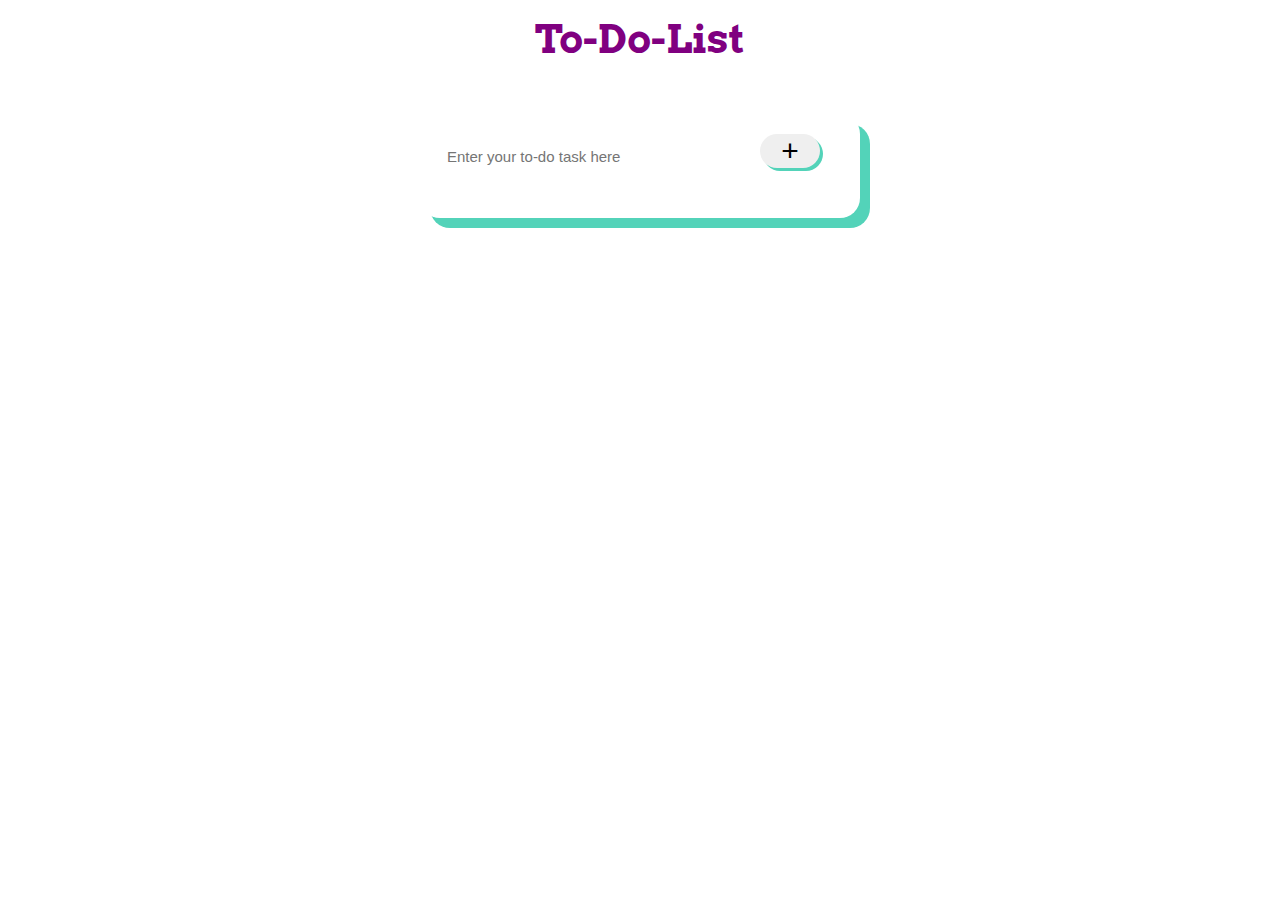
==== index.html @ a2961748 "Rename ToDoList.html to index.html" ====
<!DOCTYPE html>
<html lang="en">

<head>
    <meta charset="UTF-8">
    <meta http-equiv="X-UA-Compatible" content="IE=edge">
    <meta name="viewport" content="width=device-width, initial-scale=1.0">
    <title>To-Do-List</title>
    <link rel="stylesheet" href="ToDoList.css">
</head>

<body>
    <h1>To-Do-List</h1>

    <div class="container">
        <div class="input">
            <input type="text" id="textentry" placeholder="Enter your to-do task here">&nbsp;
            <button id="add" onclick="divadd()">+</button>
        </div>

        <div class="tasks"></div>
    </div>

    <script src="ToDoList.js"></script>

</body>

</html>
---- ToDoList.css ----
@import url('https://fonts.googleapis.com/css2?family=Arvo&family=Indie+Flower&display=swap');

*{
    margin:0px;
    padding:0px;
}

body
{
    background-image: url('https://thumbs.dreamstime.com/b/todo-list-seamless-pattern-universal-background-66678083.jpg');
    /* background-position: center; */
    background-size: cover;
    background-repeat: none;
}

h1
{
    text-align: center;
    margin-top: 15px;
    font-family: 'Arvo', serif;
    font-weight: bold;
    font-size: 40px;
    color: purple;
}
.container
{
    background-color: white;
    box-shadow: rgba(0, 0, 0, 0.16) 0px 1px 4px;
    box-shadow: 10px 10px rgb(83,211,185);
    /* height:400px; */
    width:400px; 
    margin:auto;
    /* display:flex; */
    flex-direction: column;
    margin-top: 50px;
    border-radius: 20px;
    padding:20px;
    font-size: 25px;
    justify-content: center;
    align-items: center;
    font-family: 'Indie Flower', cursive;
    letter-spacing:1px;
}

.input
{
    display: flex;
    flex-direction: row;
    font-family: 'Arvo', serif;
}
#textentry
{
    height: 30px;
    width: 300px;
    padding: 7px;
    font-size: 15px;
    /* border-radius: 15px; */
    border:none;
    text-decoration: none;
    /* outline-color: rgba(83,211,185,70%); */
    outline:0;
}
#textentry:focus
{
    border-bottom: 1px solid rgba(83,211,185,70%);
}

#add
{
    width:60px;
    border-radius: 17px;
    cursor:pointer;
    box-shadow: 3px 3px rgb(83,211,185);
    text-decoration: none;
    padding: 0px;
    font-size: 30px;
    border: none;
    margin-bottom: 30px;
}

#add:active
{
    transform: scale(0.8);
}

.tasks
{
    display: flex;
    flex-direction: column;
    justify-content:left;
    align-items:flex-start;
}

.displaytask
{
    /* box-shadow: rgba(0, 0, 0, 0.24) 0px 3px 8px; */
    box-shadow: rgba(50, 50, 93, 0.25) 0px 2px 5px -1px, rgba(0, 0, 0, 0.3) 0px 1px 3px -1px;
    /* box-shadow: -3px -3px rgb(93, 203, 233); */
    /* box-shadow: rgba(0, 0, 0, 0.05) 0px 6px 24px 0px, rgba(0, 0, 0, 0.08) 0px 0px 0px 1px; */
    
    margin-bottom: 10px;
    border-radius: 10px;
    padding: 8px;
    font-size: 18px;
    display:flex;
    flex-direction: row;
    width:390px;
    justify-content: space-between;
    text-align: center;
    /* font-style: italic; */
    line-height:30px;
}

#taskbutton
{
    width:30px;
    height:30px;
    border-radius: 10px;
    border:none;
    background-color: red;
    color: white;
}
#taskbutton:active
{
    transform: scale(0.7);
}
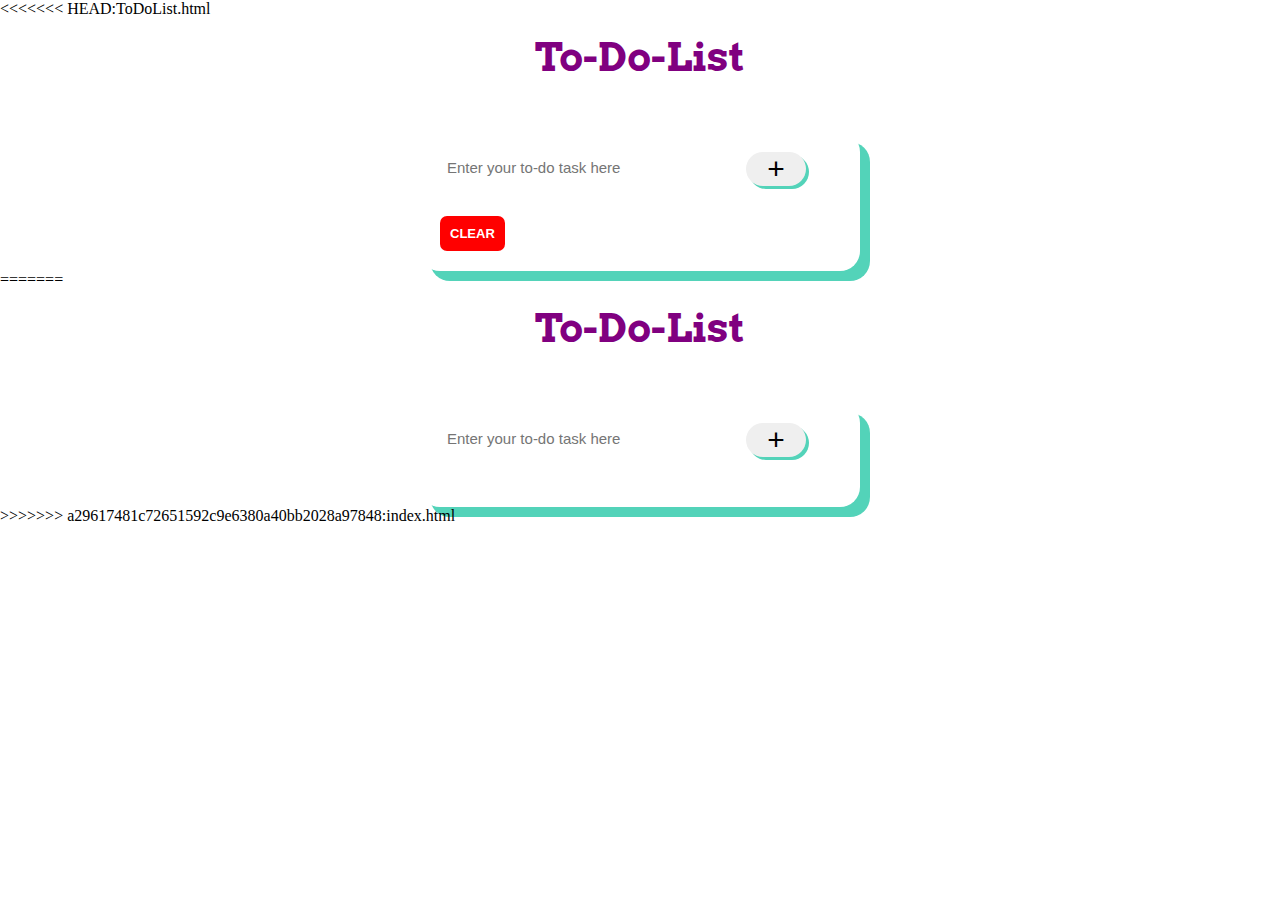
==== commit af1279aa: "added clear btn" ====
--- a/index.html
+++ b/index.html
@@ -1,3 +1,34 @@
+<<<<<<< HEAD:ToDoList.html
+<!DOCTYPE html>
+<html lang="en">
+
+<head>
+    <meta charset="UTF-8">
+    <meta http-equiv="X-UA-Compatible" content="IE=edge">
+    <meta name="viewport" content="width=device-width, initial-scale=1.0">
+    <title>To-Do-List</title>
+    <link rel="stylesheet" href="ToDoList.css">
+</head>
+
+<body>
+    <h1>To-Do-List</h1>
+
+    <div class="container">
+        <div class="input">
+            <input type="text" id="textentry" placeholder="Enter your to-do task here">&nbsp;
+            <button id="add" onclick="divadd()">+</button>
+        </div>
+
+        <div class="tasks"></div>
+
+        <button id="clear" onclick="clearit()"><b>CLEAR</b></button>
+    </div>
+    <script src="ToDoList.js"></script>
+
+</body>
+
+</html>
+=======
 <!DOCTYPE html>
 <html lang="en">
 
@@ -26,3 +57,4 @@
 </body>
 
 </html>
+>>>>>>> a29617481c72651592c9e6380a40bb2028a97848:index.html
--- a/ToDoList.css
+++ b/ToDoList.css
@@ -1,126 +1,142 @@
-@import url('https://fonts.googleapis.com/css2?family=Arvo&family=Indie+Flower&display=swap');
-
-*{
-    margin:0px;
-    padding:0px;
-}
-
-body
-{
-    background-image: url('https://thumbs.dreamstime.com/b/todo-list-seamless-pattern-universal-background-66678083.jpg');
-    /* background-position: center; */
-    background-size: cover;
-    background-repeat: none;
-}
-
-h1
-{
-    text-align: center;
-    margin-top: 15px;
-    font-family: 'Arvo', serif;
-    font-weight: bold;
-    font-size: 40px;
-    color: purple;
-}
-.container
-{
-    background-color: white;
-    box-shadow: rgba(0, 0, 0, 0.16) 0px 1px 4px;
-    box-shadow: 10px 10px rgb(83,211,185);
-    /* height:400px; */
-    width:400px; 
-    margin:auto;
-    /* display:flex; */
-    flex-direction: column;
-    margin-top: 50px;
-    border-radius: 20px;
-    padding:20px;
-    font-size: 25px;
-    justify-content: center;
-    align-items: center;
-    font-family: 'Indie Flower', cursive;
-    letter-spacing:1px;
-}
-
-.input
-{
-    display: flex;
-    flex-direction: row;
-    font-family: 'Arvo', serif;
-}
-#textentry
-{
-    height: 30px;
-    width: 300px;
-    padding: 7px;
-    font-size: 15px;
-    /* border-radius: 15px; */
-    border:none;
-    text-decoration: none;
-    /* outline-color: rgba(83,211,185,70%); */
-    outline:0;
-}
-#textentry:focus
-{
-    border-bottom: 1px solid rgba(83,211,185,70%);
-}
-
-#add
-{
-    width:60px;
-    border-radius: 17px;
-    cursor:pointer;
-    box-shadow: 3px 3px rgb(83,211,185);
-    text-decoration: none;
-    padding: 0px;
-    font-size: 30px;
-    border: none;
-    margin-bottom: 30px;
-}
-
-#add:active
-{
-    transform: scale(0.8);
-}
-
-.tasks
-{
-    display: flex;
-    flex-direction: column;
-    justify-content:left;
-    align-items:flex-start;
-}
-
-.displaytask
-{
-    /* box-shadow: rgba(0, 0, 0, 0.24) 0px 3px 8px; */
-    box-shadow: rgba(50, 50, 93, 0.25) 0px 2px 5px -1px, rgba(0, 0, 0, 0.3) 0px 1px 3px -1px;
-    /* box-shadow: -3px -3px rgb(93, 203, 233); */
-    /* box-shadow: rgba(0, 0, 0, 0.05) 0px 6px 24px 0px, rgba(0, 0, 0, 0.08) 0px 0px 0px 1px; */
-    
-    margin-bottom: 10px;
-    border-radius: 10px;
-    padding: 8px;
-    font-size: 18px;
-    display:flex;
-    flex-direction: row;
-    width:390px;
-    justify-content: space-between;
-    text-align: center;
-    /* font-style: italic; */
-    line-height:30px;
-}
-
-#taskbutton
-{
-    width:30px;
-    height:30px;
-    border-radius: 10px;
-    border:none;
-    background-color: red;
-    color: white;
-}
-#taskbutton:active
-{
-    transform: scale(0.7);
-}
+@import url('https://fonts.googleapis.com/css2?family=Arvo&family=Indie+Flower&display=swap');
+
+*{
+    margin:0px;
+    padding:0px;
+}
+
+body
+{
+    background-image: url('https://thumbs.dreamstime.com/b/todo-list-seamless-pattern-universal-background-66678083.jpg');
+    /* background-position: center; */
+    background-size: cover;
+    background-repeat: none;
+}
+
+h1
+{
+    text-align: center;
+    margin-top: 15px;
+    font-family: 'Arvo', serif;
+    font-weight: bold;
+    font-size: 40px;
+    color: purple;
+}
+.container
+{
+    background-color: white;
+    box-shadow: rgba(0, 0, 0, 0.16) 0px 1px 4px;
+    box-shadow: 10px 10px rgb(83,211,185);
+    /* height:400px; */
+    width:400px; 
+    margin:auto;
+    /* display:flex; */
+    flex-direction: column;
+    margin-top: 50px;
+    border-radius: 20px;
+    padding:20px;
+    font-size: 25px;
+    justify-content: center;
+    align-items: center;
+    font-family: 'Indie Flower', cursive;
+    letter-spacing:1px;
+}
+
+.input
+{
+    display: flex;
+    flex-direction: row;
+    font-family: 'Arvo', serif;
+}
+#textentry
+{
+    height: 30px;
+    width: 300px;
+    padding: 7px;
+    font-size: 15px;
+    /* border-radius: 15px; */
+    border:none;
+    text-decoration: none;
+    /* outline-color: rgba(83,211,185,70%); */
+    outline:0;
+}
+#textentry:focus
+{
+    border-bottom: 1px solid rgba(83,211,185,70%);
+}
+
+#add
+{
+    width:60px;
+    border-radius: 17px;
+    cursor:pointer;
+    box-shadow: 3px 3px rgb(83,211,185);
+    text-decoration: none;
+    padding: 0px;
+    font-size: 30px;
+    border: none;
+    margin-bottom: 30px;
+}
+
+#add:active
+{
+    transform: scale(0.8);
+}
+
+.tasks
+{
+    display: flex;
+    flex-direction: column;
+    justify-content:left;
+    align-items:flex-start;
+}
+
+.displaytask
+{
+    /* box-shadow: rgba(0, 0, 0, 0.24) 0px 3px 8px; */
+    box-shadow: rgba(50, 50, 93, 0.25) 0px 2px 5px -1px, rgba(0, 0, 0, 0.3) 0px 1px 3px -1px;
+    /* box-shadow: -3px -3px rgb(93, 203, 233); */
+    /* box-shadow: rgba(0, 0, 0, 0.05) 0px 6px 24px 0px, rgba(0, 0, 0, 0.08) 0px 0px 0px 1px; */
+    
+    margin-bottom: 10px;
+    border-radius: 10px;
+    padding: 8px;
+    font-size: 18px;
+    display:flex;
+    flex-direction: row;
+    width:390px;
+    justify-content: space-between;
+    text-align: center;
+    /* font-style: italic; */
+    line-height:30px;
+}
+
+#taskbutton
+{
+    width:30px;
+    height:30px;
+    border-radius: 10px;
+    border:none;
+    background-color: red;
+    color: white;
+}
+#taskbutton:active
+{
+    transform: scale(0.7);
+}
+
+#clear{
+    background-color: red;
+    color: white;
+    border-radius: 7px;
+    padding: 10px;
+    border:none;
+    cursor: pointer;
+    font-size: 13px;
+}
+#clear:hover{
+    transform: scale(1.1);
+}
+#clear:active{
+    transform: scale(0.9);
+}--- a/ToDoList.css
+++ b/ToDoList.css
@@ -1,126 +1,142 @@
-@import url('https://fonts.googleapis.com/css2?family=Arvo&family=Indie+Flower&display=swap');
-
-*{
-    margin:0px;
-    padding:0px;
-}
-
-body
-{
-    background-image: url('https://thumbs.dreamstime.com/b/todo-list-seamless-pattern-universal-background-66678083.jpg');
-    /* background-position: center; */
-    background-size: cover;
-    background-repeat: none;
-}
-
-h1
-{
-    text-align: center;
-    margin-top: 15px;
-    font-family: 'Arvo', serif;
-    font-weight: bold;
-    font-size: 40px;
-    color: purple;
-}
-.container
-{
-    background-color: white;
-    box-shadow: rgba(0, 0, 0, 0.16) 0px 1px 4px;
-    box-shadow: 10px 10px rgb(83,211,185);
-    /* height:400px; */
-    width:400px; 
-    margin:auto;
-    /* display:flex; */
-    flex-direction: column;
-    margin-top: 50px;
-    border-radius: 20px;
-    padding:20px;
-    font-size: 25px;
-    justify-content: center;
-    align-items: center;
-    font-family: 'Indie Flower', cursive;
-    letter-spacing:1px;
-}
-
-.input
-{
-    display: flex;
-    flex-direction: row;
-    font-family: 'Arvo', serif;
-}
-#textentry
-{
-    height: 30px;
-    width: 300px;
-    padding: 7px;
-    font-size: 15px;
-    /* border-radius: 15px; */
-    border:none;
-    text-decoration: none;
-    /* outline-color: rgba(83,211,185,70%); */
-    outline:0;
-}
-#textentry:focus
-{
-    border-bottom: 1px solid rgba(83,211,185,70%);
-}
-
-#add
-{
-    width:60px;
-    border-radius: 17px;
-    cursor:pointer;
-    box-shadow: 3px 3px rgb(83,211,185);
-    text-decoration: none;
-    padding: 0px;
-    font-size: 30px;
-    border: none;
-    margin-bottom: 30px;
-}
-
-#add:active
-{
-    transform: scale(0.8);
-}
-
-.tasks
-{
-    display: flex;
-    flex-direction: column;
-    justify-content:left;
-    align-items:flex-start;
-}
-
-.displaytask
-{
-    /* box-shadow: rgba(0, 0, 0, 0.24) 0px 3px 8px; */
-    box-shadow: rgba(50, 50, 93, 0.25) 0px 2px 5px -1px, rgba(0, 0, 0, 0.3) 0px 1px 3px -1px;
-    /* box-shadow: -3px -3px rgb(93, 203, 233); */
-    /* box-shadow: rgba(0, 0, 0, 0.05) 0px 6px 24px 0px, rgba(0, 0, 0, 0.08) 0px 0px 0px 1px; */
-    
-    margin-bottom: 10px;
-    border-radius: 10px;
-    padding: 8px;
-    font-size: 18px;
-    display:flex;
-    flex-direction: row;
-    width:390px;
-    justify-content: space-between;
-    text-align: center;
-    /* font-style: italic; */
-    line-height:30px;
-}
-
-#taskbutton
-{
-    width:30px;
-    height:30px;
-    border-radius: 10px;
-    border:none;
-    background-color: red;
-    color: white;
-}
-#taskbutton:active
-{
-    transform: scale(0.7);
-}
+@import url('https://fonts.googleapis.com/css2?family=Arvo&family=Indie+Flower&display=swap');
+
+*{
+    margin:0px;
+    padding:0px;
+}
+
+body
+{
+    background-image: url('https://thumbs.dreamstime.com/b/todo-list-seamless-pattern-universal-background-66678083.jpg');
+    /* background-position: center; */
+    background-size: cover;
+    background-repeat: none;
+}
+
+h1
+{
+    text-align: center;
+    margin-top: 15px;
+    font-family: 'Arvo', serif;
+    font-weight: bold;
+    font-size: 40px;
+    color: purple;
+}
+.container
+{
+    background-color: white;
+    box-shadow: rgba(0, 0, 0, 0.16) 0px 1px 4px;
+    box-shadow: 10px 10px rgb(83,211,185);
+    /* height:400px; */
+    width:400px; 
+    margin:auto;
+    /* display:flex; */
+    flex-direction: column;
+    margin-top: 50px;
+    border-radius: 20px;
+    padding:20px;
+    font-size: 25px;
+    justify-content: center;
+    align-items: center;
+    font-family: 'Indie Flower', cursive;
+    letter-spacing:1px;
+}
+
+.input
+{
+    display: flex;
+    flex-direction: row;
+    font-family: 'Arvo', serif;
+}
+#textentry
+{
+    height: 30px;
+    width: 300px;
+    padding: 7px;
+    font-size: 15px;
+    /* border-radius: 15px; */
+    border:none;
+    text-decoration: none;
+    /* outline-color: rgba(83,211,185,70%); */
+    outline:0;
+}
+#textentry:focus
+{
+    border-bottom: 1px solid rgba(83,211,185,70%);
+}
+
+#add
+{
+    width:60px;
+    border-radius: 17px;
+    cursor:pointer;
+    box-shadow: 3px 3px rgb(83,211,185);
+    text-decoration: none;
+    padding: 0px;
+    font-size: 30px;
+    border: none;
+    margin-bottom: 30px;
+}
+
+#add:active
+{
+    transform: scale(0.8);
+}
+
+.tasks
+{
+    display: flex;
+    flex-direction: column;
+    justify-content:left;
+    align-items:flex-start;
+}
+
+.displaytask
+{
+    /* box-shadow: rgba(0, 0, 0, 0.24) 0px 3px 8px; */
+    box-shadow: rgba(50, 50, 93, 0.25) 0px 2px 5px -1px, rgba(0, 0, 0, 0.3) 0px 1px 3px -1px;
+    /* box-shadow: -3px -3px rgb(93, 203, 233); */
+    /* box-shadow: rgba(0, 0, 0, 0.05) 0px 6px 24px 0px, rgba(0, 0, 0, 0.08) 0px 0px 0px 1px; */
+    
+    margin-bottom: 10px;
+    border-radius: 10px;
+    padding: 8px;
+    font-size: 18px;
+    display:flex;
+    flex-direction: row;
+    width:390px;
+    justify-content: space-between;
+    text-align: center;
+    /* font-style: italic; */
+    line-height:30px;
+}
+
+#taskbutton
+{
+    width:30px;
+    height:30px;
+    border-radius: 10px;
+    border:none;
+    background-color: red;
+    color: white;
+}
+#taskbutton:active
+{
+    transform: scale(0.7);
+}
+
+#clear{
+    background-color: red;
+    color: white;
+    border-radius: 7px;
+    padding: 10px;
+    border:none;
+    cursor: pointer;
+    font-size: 13px;
+}
+#clear:hover{
+    transform: scale(1.1);
+}
+#clear:active{
+    transform: scale(0.9);
+}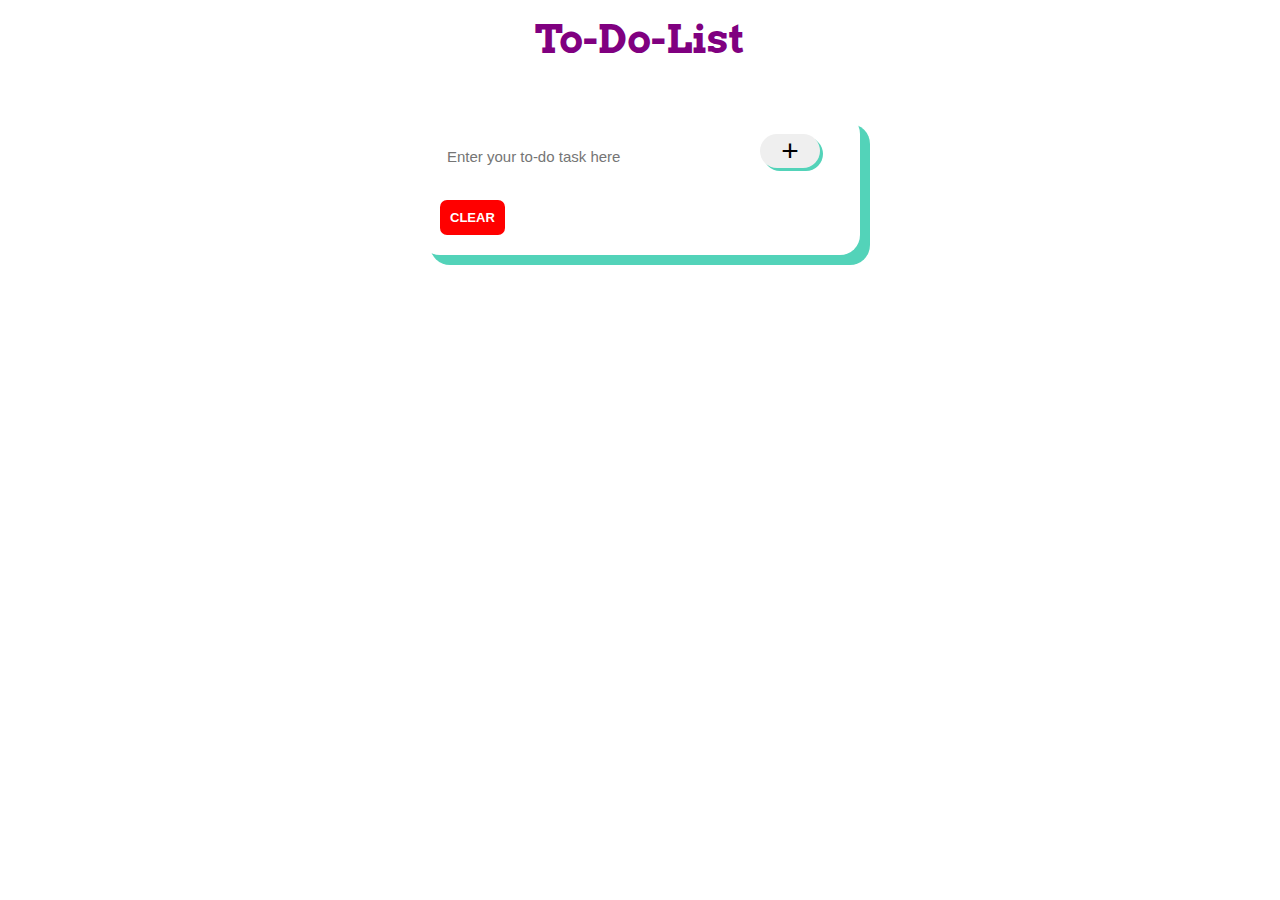
==== commit 96cd7ce3: "Update index.html" ====
--- a/index.html
+++ b/index.html
@@ -1,4 +1,4 @@
-<<<<<<< HEAD:ToDoList.html
+
 <!DOCTYPE html>
 <html lang="en">
 
@@ -27,34 +27,4 @@
 
 </body>
 
-</html>
-=======
-<!DOCTYPE html>
-<html lang="en">
-
-<head>
-    <meta charset="UTF-8">
-    <meta http-equiv="X-UA-Compatible" content="IE=edge">
-    <meta name="viewport" content="width=device-width, initial-scale=1.0">
-    <title>To-Do-List</title>
-    <link rel="stylesheet" href="ToDoList.css">
-</head>
-
-<body>
-    <h1>To-Do-List</h1>
-
-    <div class="container">
-        <div class="input">
-            <input type="text" id="textentry" placeholder="Enter your to-do task here">&nbsp;
-            <button id="add" onclick="divadd()">+</button>
-        </div>
-
-        <div class="tasks"></div>
-    </div>
-
-    <script src="ToDoList.js"></script>
-
-</body>
-
-</html>
->>>>>>> a29617481c72651592c9e6380a40bb2028a97848:index.html
+</html>
